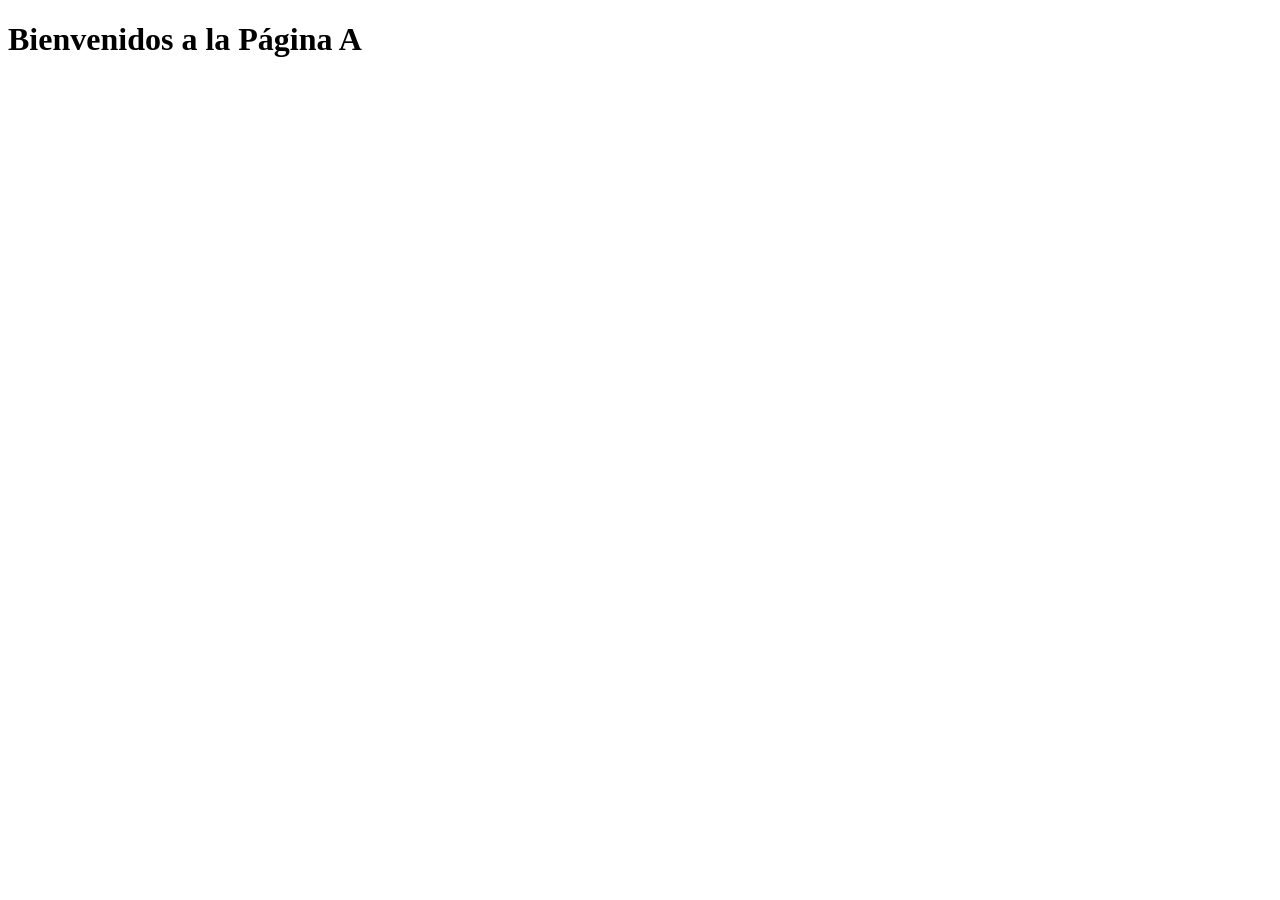
==== page_a.html @ a5d5c96a "paso1-3" ====
<!DOCTYPE html>
<html lang="es">
<head>
    <meta charset="UTF-8">
    <meta name="viewport" content="width=device-width, initial-scale=1.0">
    <title>Página A</title>
    <link rel="stylesheet" href="style/style.css">
</head>
<body>
    <h1>Bienvenidos a la Página A</h1>
</body>
</html>
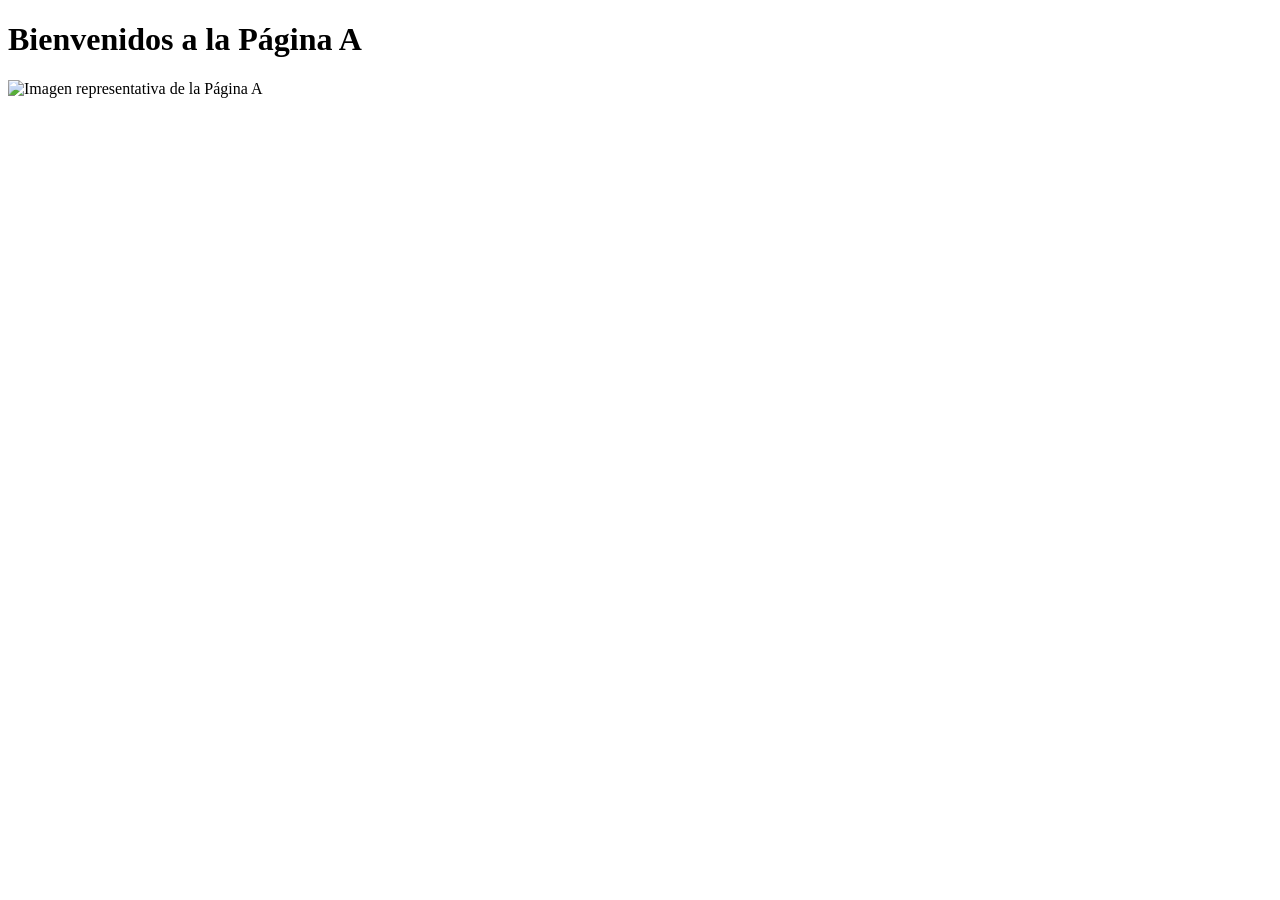
==== commit b2918113: "images" ====
--- a/page_a.html
+++ b/page_a.html
@@ -8,5 +8,6 @@
 </head>
 <body>
     <h1>Bienvenidos a la Página A</h1>
+    <img src="https://picsum.photos/800/400?random=1" alt="Imagen representativa de la Página A">
 </body>
 </html>
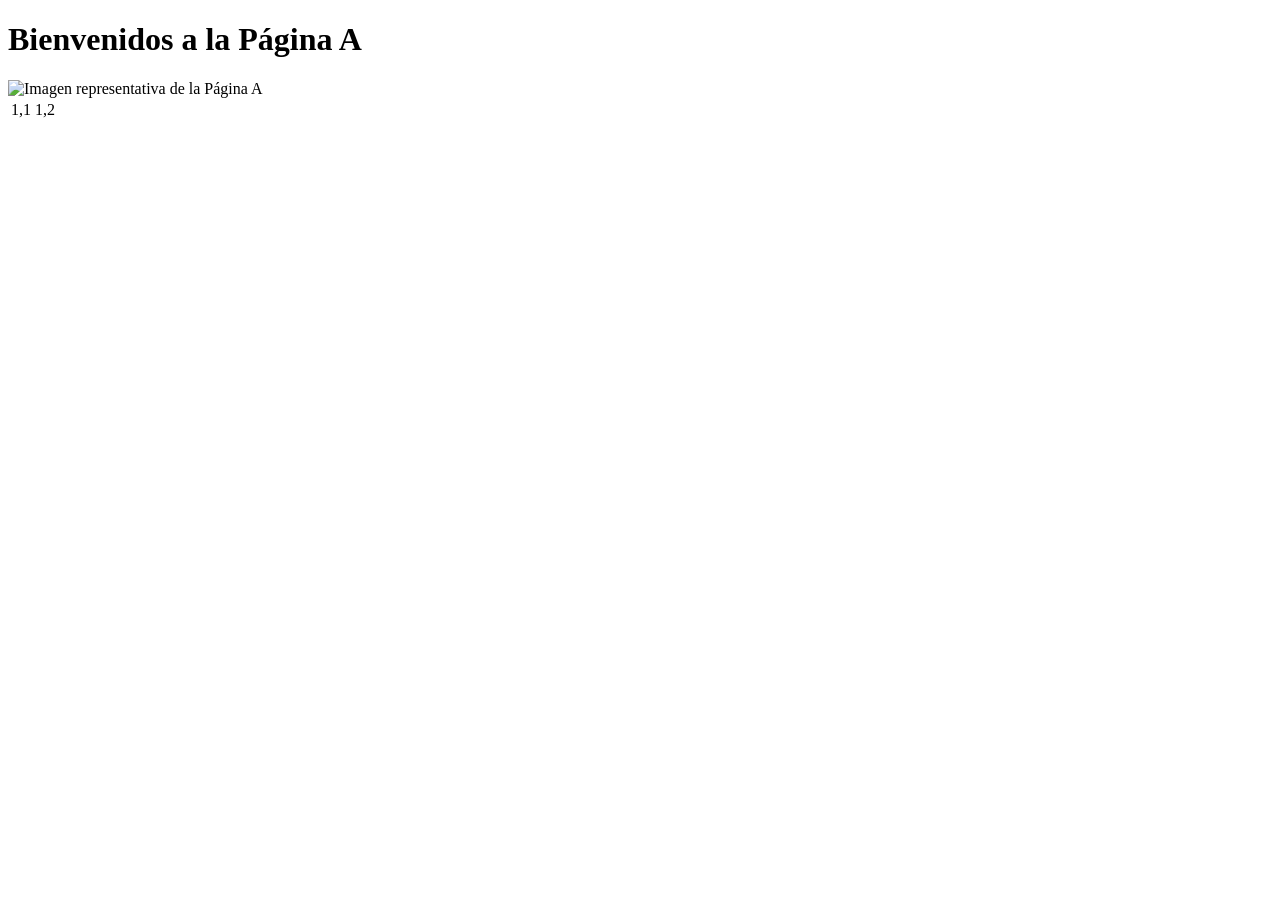
==== commit d069ce39: "En la rama “feature_1”, cambia el contenido de la “page_a” para incluir una simple tabla de 2x3 [ANE" ====
--- a/page_a.html
+++ b/page_a.html
@@ -9,5 +9,12 @@
 <body>
     <h1>Bienvenidos a la Página A</h1>
     <img src="https://picsum.photos/800/400?random=1" alt="Imagen representativa de la Página A">
+    <table>
+<tr>
+<td>1,1</td>
+<td>1,2</td>
+</tr>
+<tr>
+
 </body>
 </html>
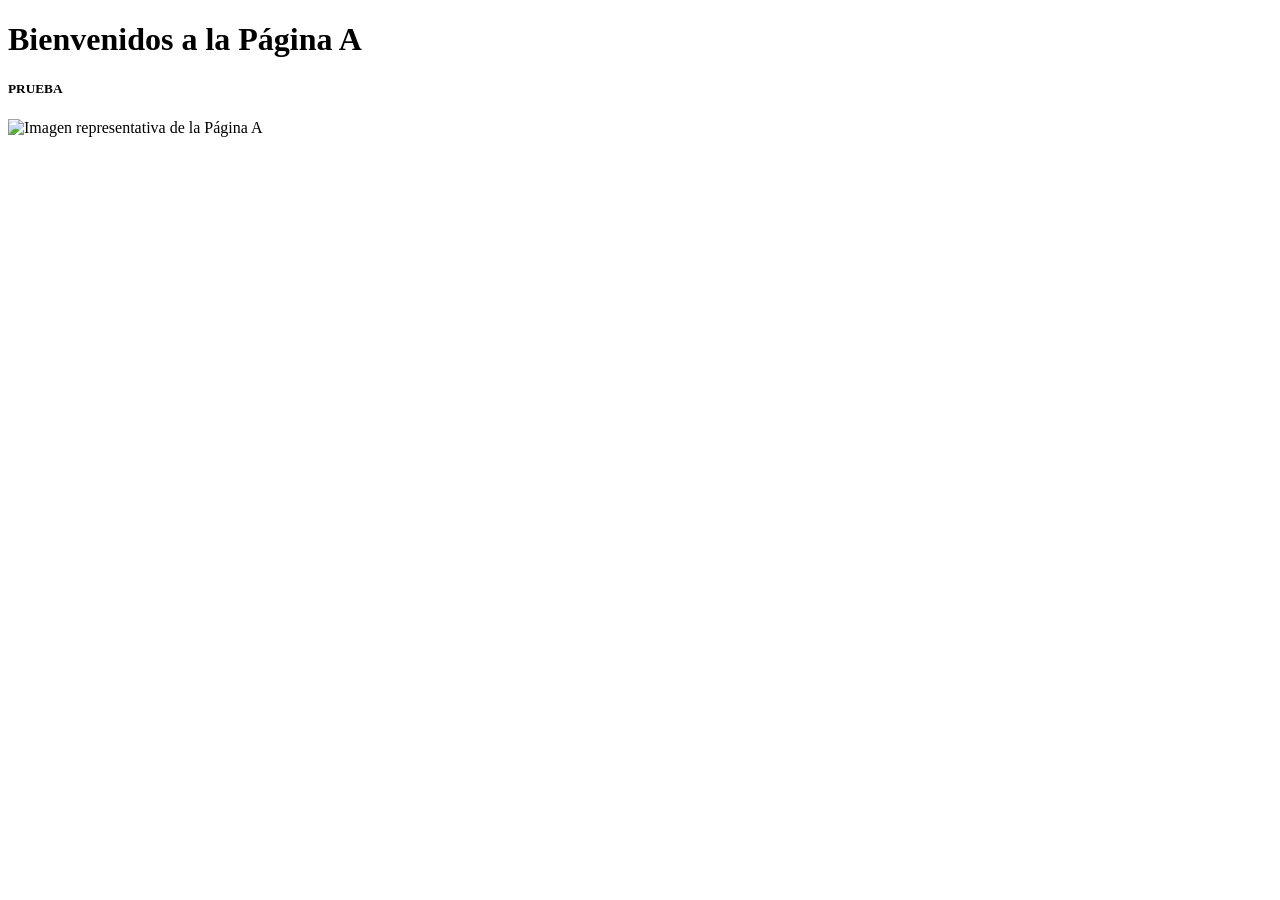
==== commit 83901d0d: "commit corregido" ====
--- a/page_a.html
+++ b/page_a.html
@@ -8,13 +8,7 @@
 </head>
 <body>
     <h1>Bienvenidos a la Página A</h1>
+    <h5>PRUEBA</h5>
     <img src="https://picsum.photos/800/400?random=1" alt="Imagen representativa de la Página A">
-    <table>
-<tr>
-<td>1,1</td>
-<td>1,2</td>
-</tr>
-<tr>
-
 </body>
 </html>
